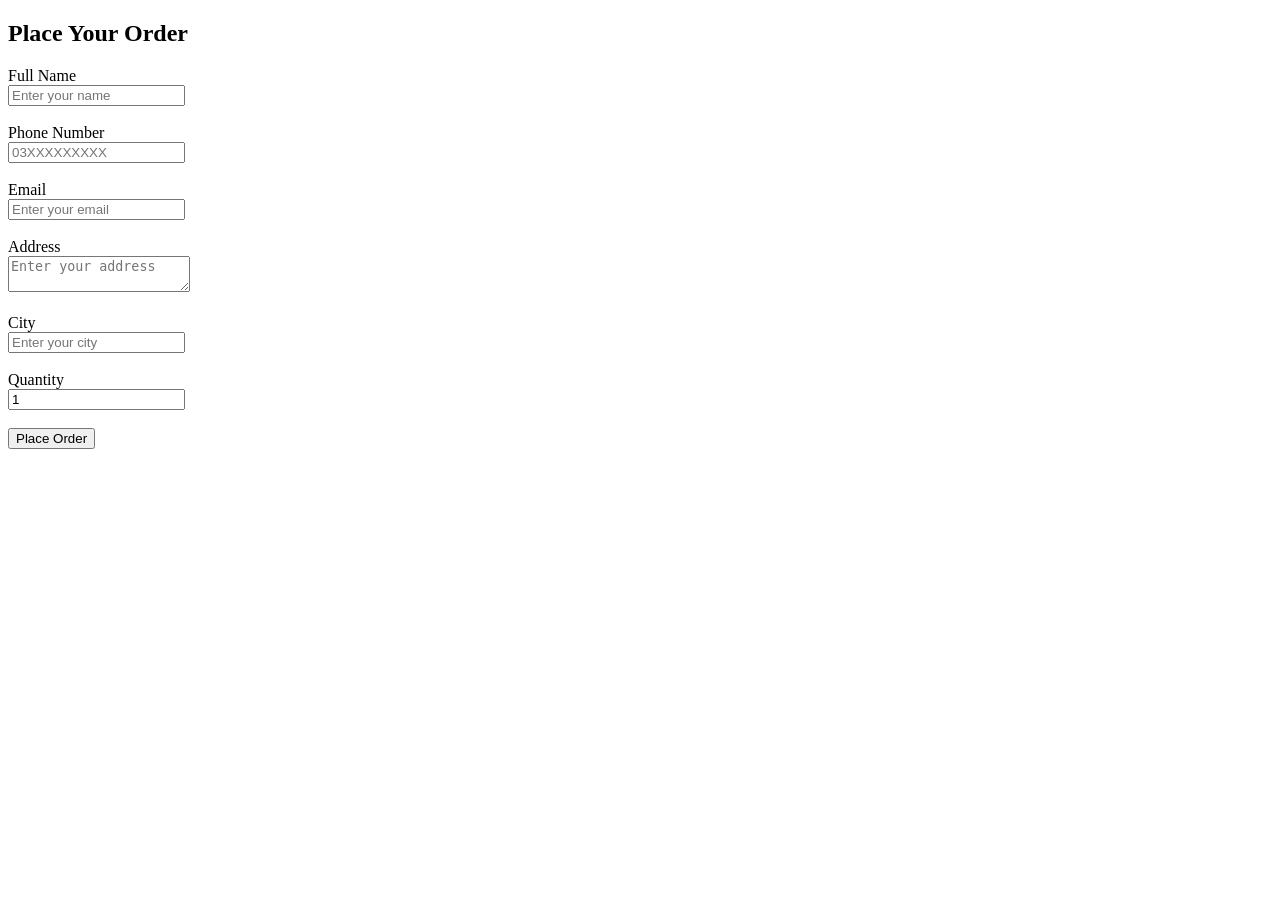
==== order.html @ a9dca95a "Create order.html for order form" ====
<!DOCTYPE html>
<html>
<head>
    <title>Order Now - StyleHub</title>
    <link rel="stylesheet" href="styles.css">
</head>

<body>

<h2>Place Your Order</h2>

<form action="https://formspree.io/f/xzdnnvzv" method="POST">

    <label>Full Name</label><br>
    <input type="text" name="name" placeholder="Enter your name" required><br><br>

    <label>Phone Number</label><br>
    <input type="tel" name="phone" placeholder="03XXXXXXXXX" required><br><br>

    <label>Email</label><br>
    <input type="email" name="email" placeholder="Enter your email" required><br><br>

    <label>Address</label><br>
    <textarea name="address" placeholder="Enter your address" required></textarea><br><br>

    <label>City</label><br>
    <input type="text" name="city" placeholder="Enter your city" required><br><br>

    <label>Quantity</label><br>
    <input type="number" name="quantity" min="1" value="1" required><br><br>

    <button type="submit">Place Order</button>

</form>

</body>
  </html>
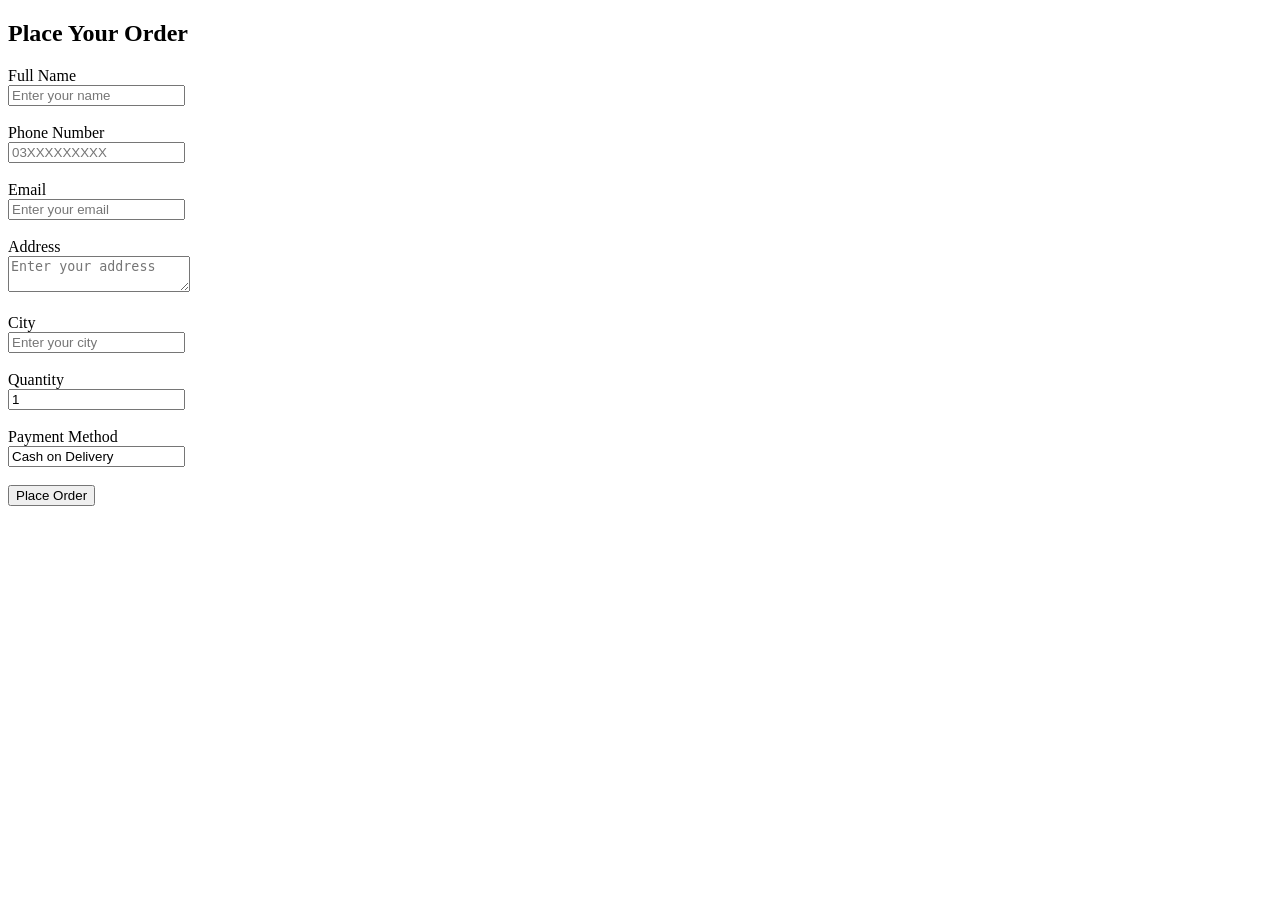
==== commit 6775ae71: "Add payment method input to order form" ====
--- a/order.html
+++ b/order.html
@@ -29,9 +29,15 @@
     <label>Quantity</label><br>
     <input type="number" name="quantity" min="1" value="1" required><br><br>
 
+
+    <label>Payment Method</label><br>
+    <input type="text" name="payment_method" value="Cash on Delivery" readonly>
+
+    <br><br>
+
     <button type="submit">Place Order</button>
 
 </form>
 
 </body>
-  </html>
+</html>
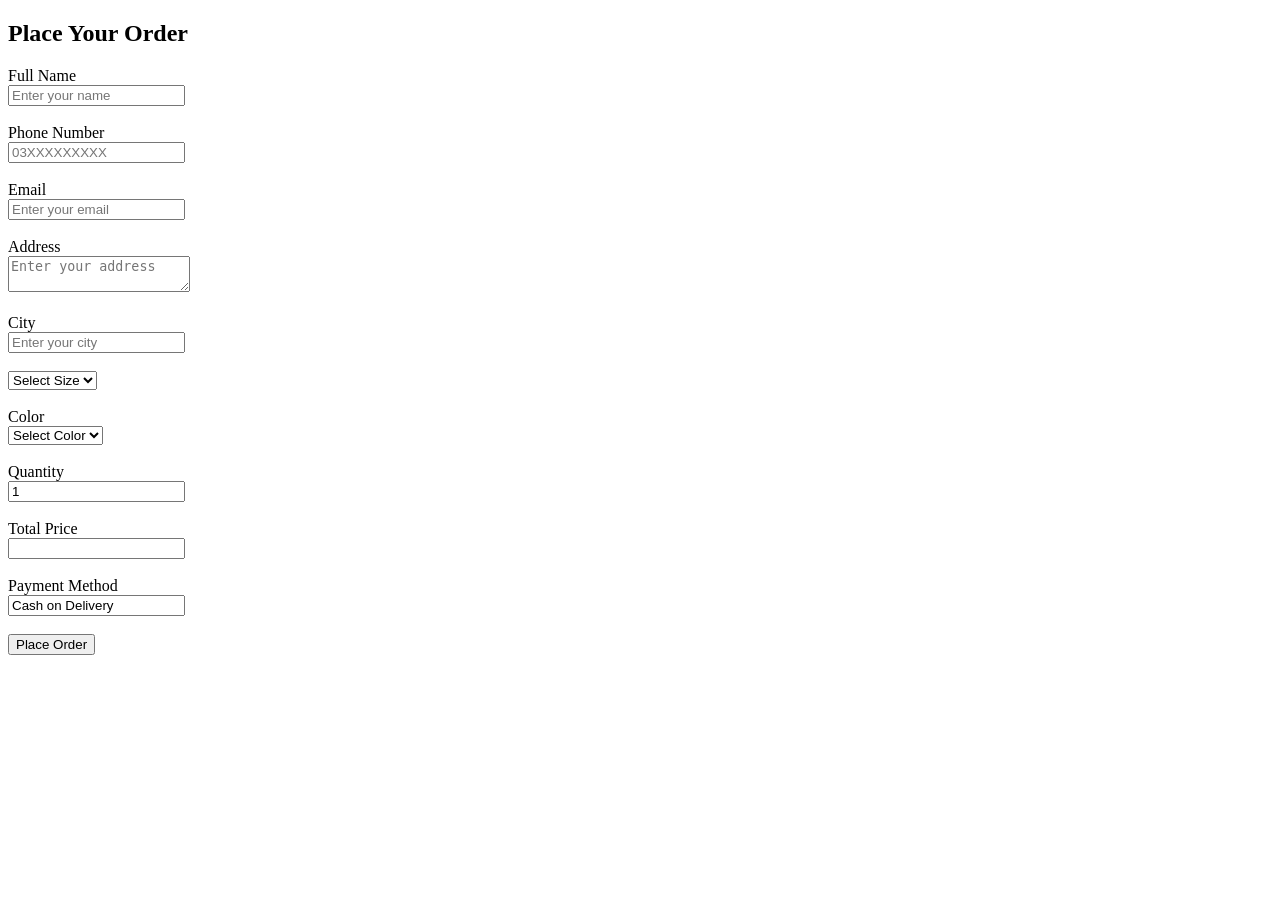
==== commit 320d338b: "Add size and color selection to order form" ====
--- a/order.html
+++ b/order.html
@@ -26,8 +26,25 @@
     <label>City</label><br>
     <input type="text" name="city" placeholder="Enter your city" required><br><br>
 
+<select name="Size" required>
+    <option value="">Select Size</option>
+    <option value="S">S</option>
+    <option value="M">M</option>
+    <option value="L">L</option>
+    <option value="XL">XL</option>
+</select><br><br>
+<label>Color</label><br>
+<select name="Color" required>
+    <option value="">Select Color</option>
+    <option value="Black">Black</option>
+    <option value="White">White</option>
+    <option value="Blue">Blue</option>
+    <option value="Red">Red</option>
+</select><br><br>
     <label>Quantity</label><br>
     <input type="number" name="quantity" min="1" value="1" required><br><br>
+    <label>Total Price</label><br>
+<input type="text" id="totalPrice" name="Total Price" readonly><br><br>
 
 
     <label>Payment Method</label><br>
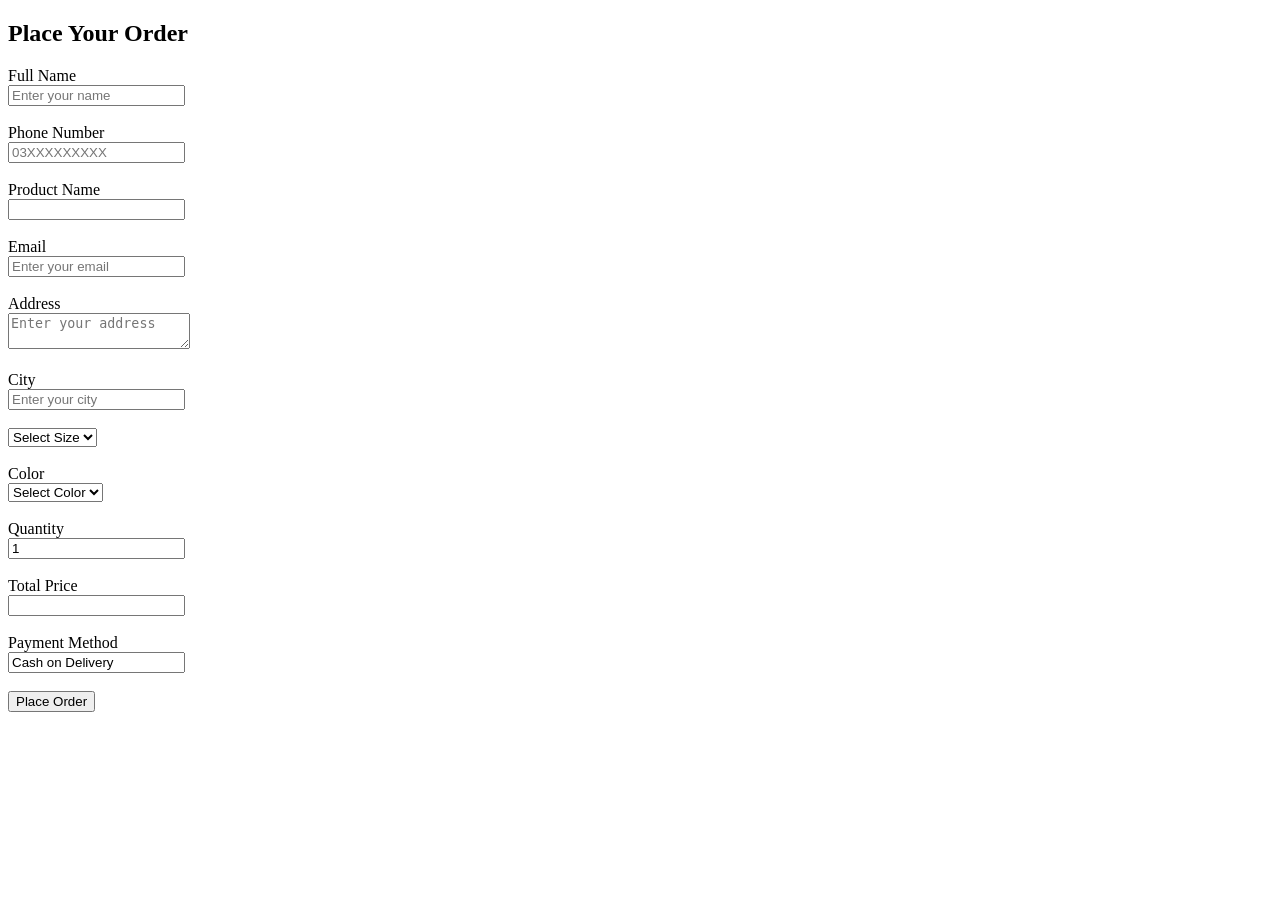
==== commit d330dfca: "Add product name input field to order form" ====
--- a/order.html
+++ b/order.html
@@ -16,7 +16,8 @@
 
     <label>Phone Number</label><br>
     <input type="tel" name="phone" placeholder="03XXXXXXXXX" required><br><br>
-
+<label>Product Name</label><br>
+<input type="text" id="product" name="Product Name" readonly><br><br>
     <label>Email</label><br>
     <input type="email" name="email" placeholder="Enter your email" required><br><br>
 
@@ -55,6 +56,20 @@
     <button type="submit">Place Order</button>
 
 </form>
+<script>
+document.getElementById("productName").value =
+localStorage.getItem("productName");
 
+document.getElementById("productPrice").value =
+"Rs. " + localStorage.getItem("productPrice");
+let price = parseInt(localStorage.getItem("productPrice"));
+
+document.getElementById("totalPrice").value = "Rs. " + price;
+
+document.getElementsByName("quantity")[0].addEventListener("input", function () {
+    let quantity = this.value;
+    document.getElementById("totalPrice").value = "Rs. " + (price * quantity);
+}); 
+</script>
 </body>
-</html>
+        </html>
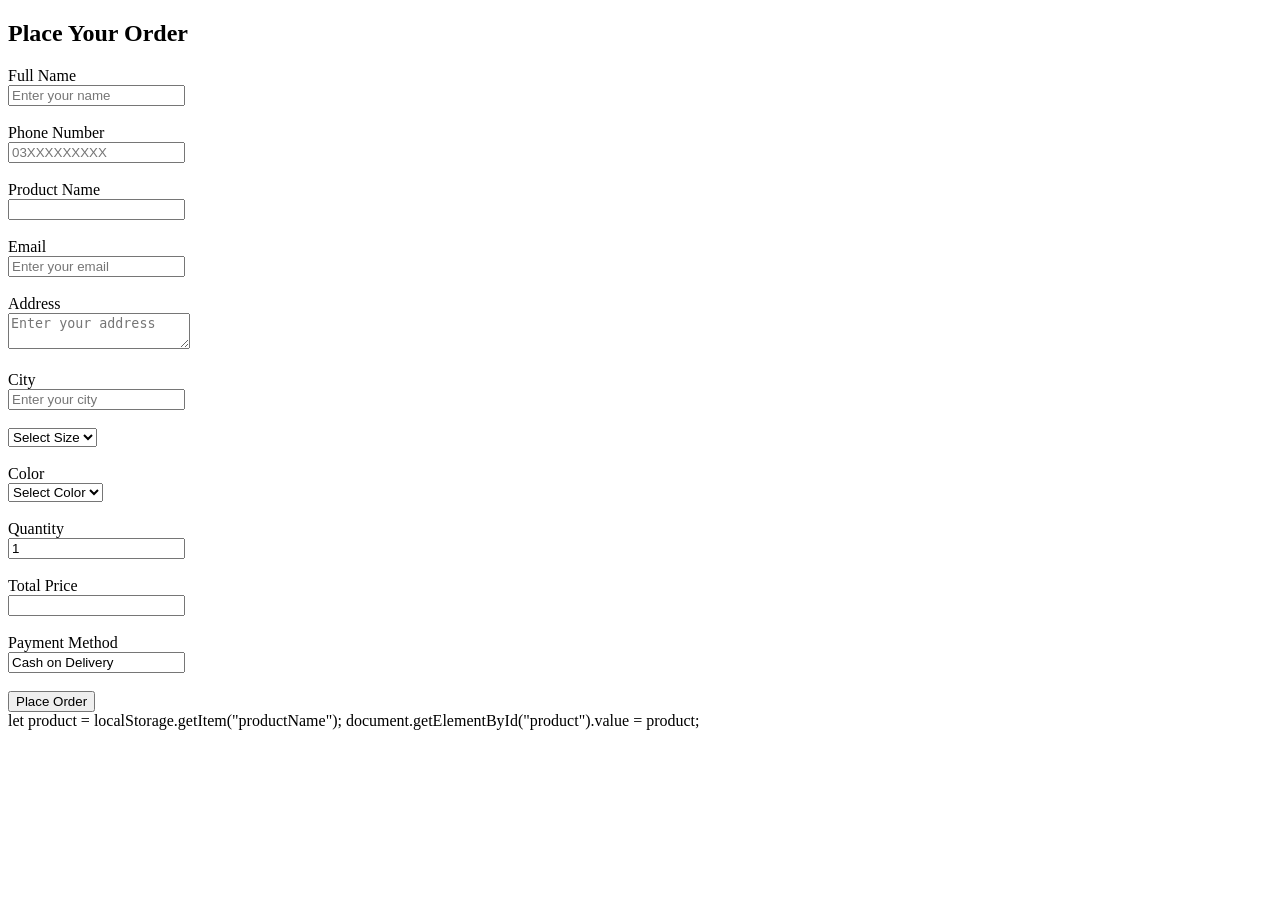
==== commit 4b9ca7ce: "Retrieve product name from localStorage" ====
--- a/order.html
+++ b/order.html
@@ -71,5 +71,8 @@
     document.getElementById("totalPrice").value = "Rs. " + (price * quantity);
 }); 
 </script>
+let product = localStorage.getItem("productName");
+
+document.getElementById("product").value = product;
 </body>
         </html>
